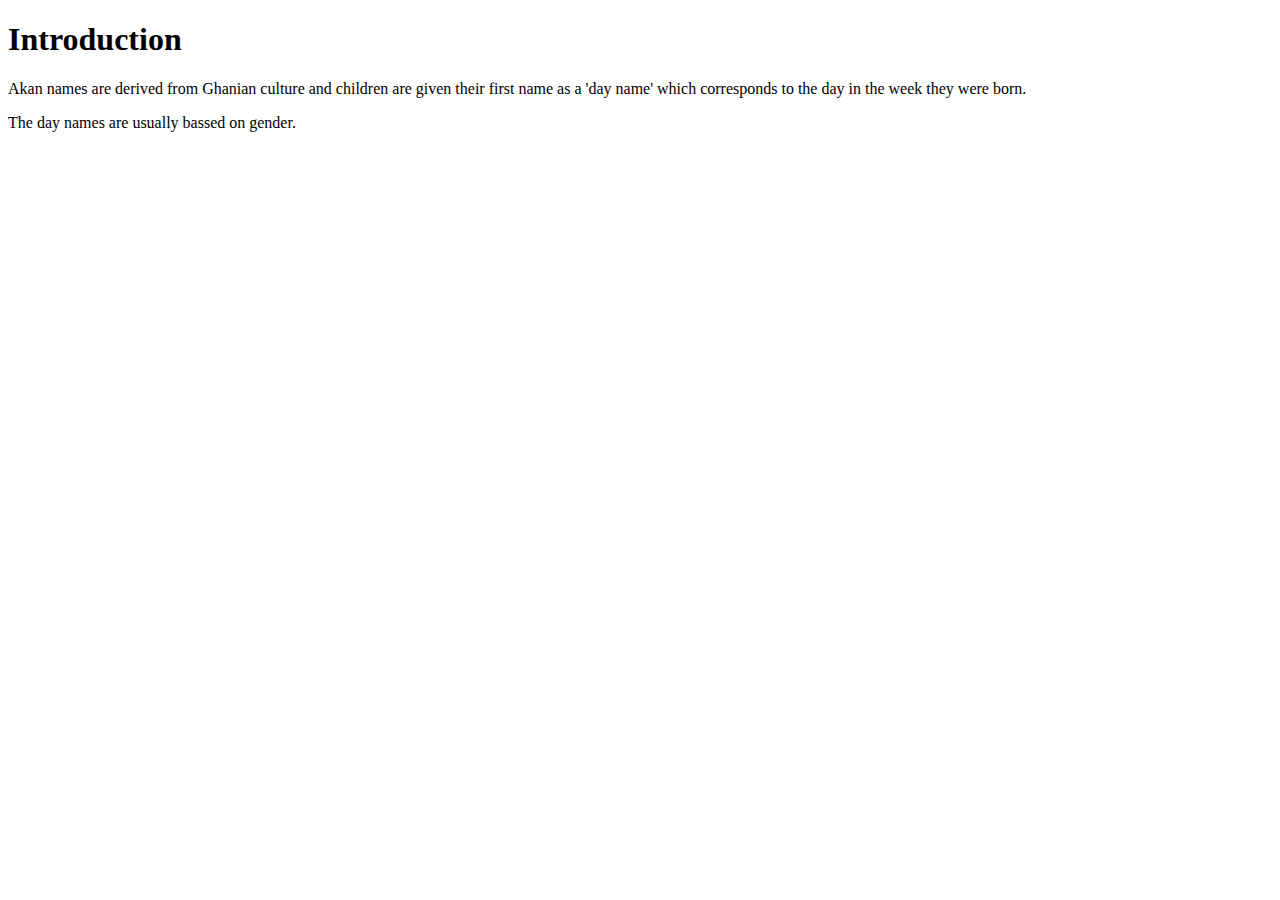
==== about.html @ 7282b76f "Add an about.html and results.html section" ====
<!DOCTYPE html>
<html lang="en">
<head>
    <meta charset="UTF-8">
    <meta http-equiv="X-UA-Compatible" content="IE=edge">
    <meta name="viewport" content="width=device-width, initial-scale=1.0">
    <title>About</title>
</head>
<body>
    <h1>Introduction</h1>
    <p>
        Akan names are derived from Ghanian culture and children are given their first name as a 'day name' which corresponds to the day in the week they were born.
    </p>
    <p>
        The day names are usually bassed on gender.
    </p>
</body>
</html>
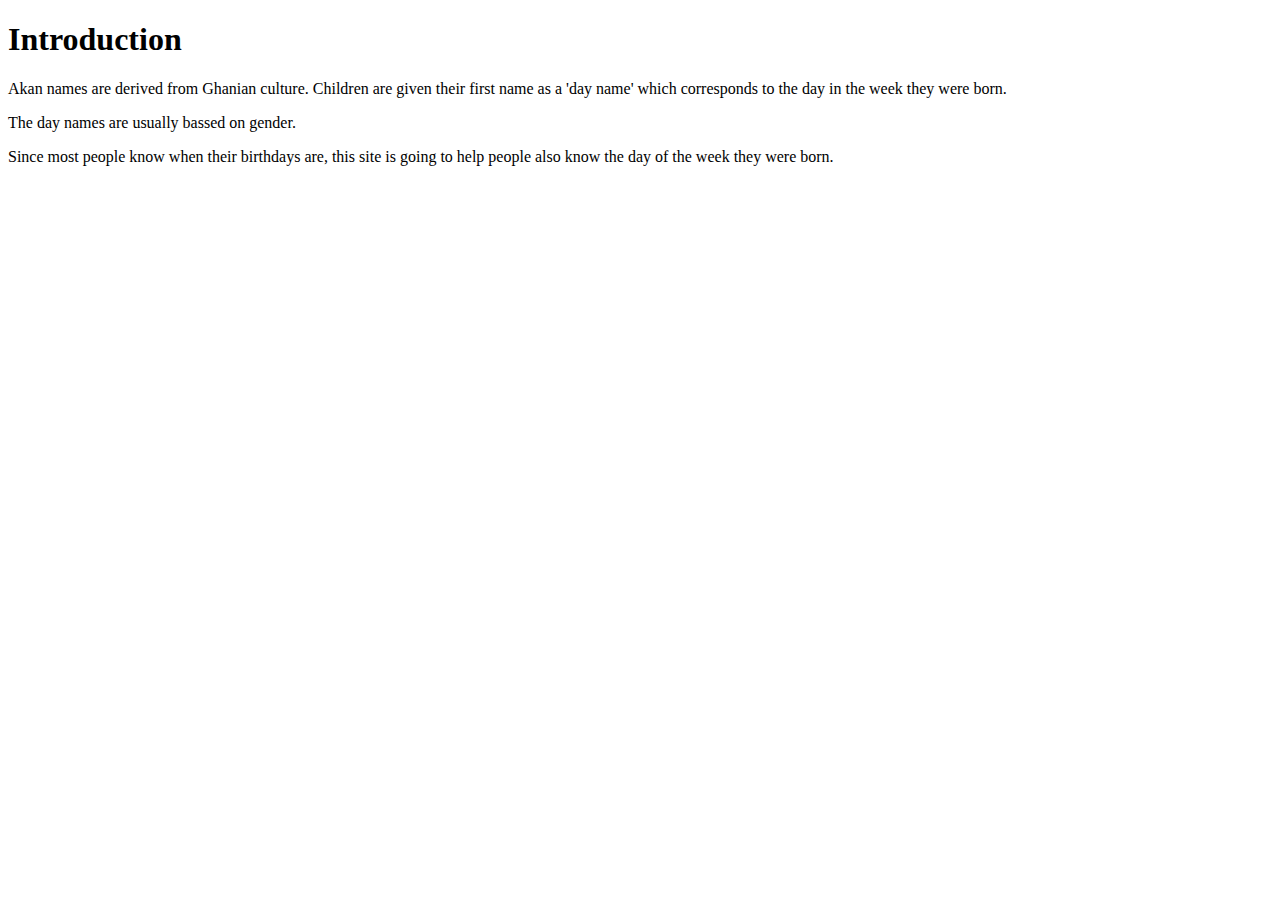
==== commit 6151232d: "Add text to the about.html section" ====
--- a/about.html
+++ b/about.html
@@ -9,10 +9,13 @@
 <body>
     <h1>Introduction</h1>
     <p>
-        Akan names are derived from Ghanian culture and children are given their first name as a 'day name' which corresponds to the day in the week they were born.
+        Akan names are derived from Ghanian culture. Children are given their first name as a 'day name' which corresponds to the day in the week they were born.
     </p>
     <p>
         The day names are usually bassed on gender.
     </p>
+    <p>
+        Since most people know when their birthdays are, this site is going to help people also know the day of the week they were born. 
+    </p>
 </body>
 </html>